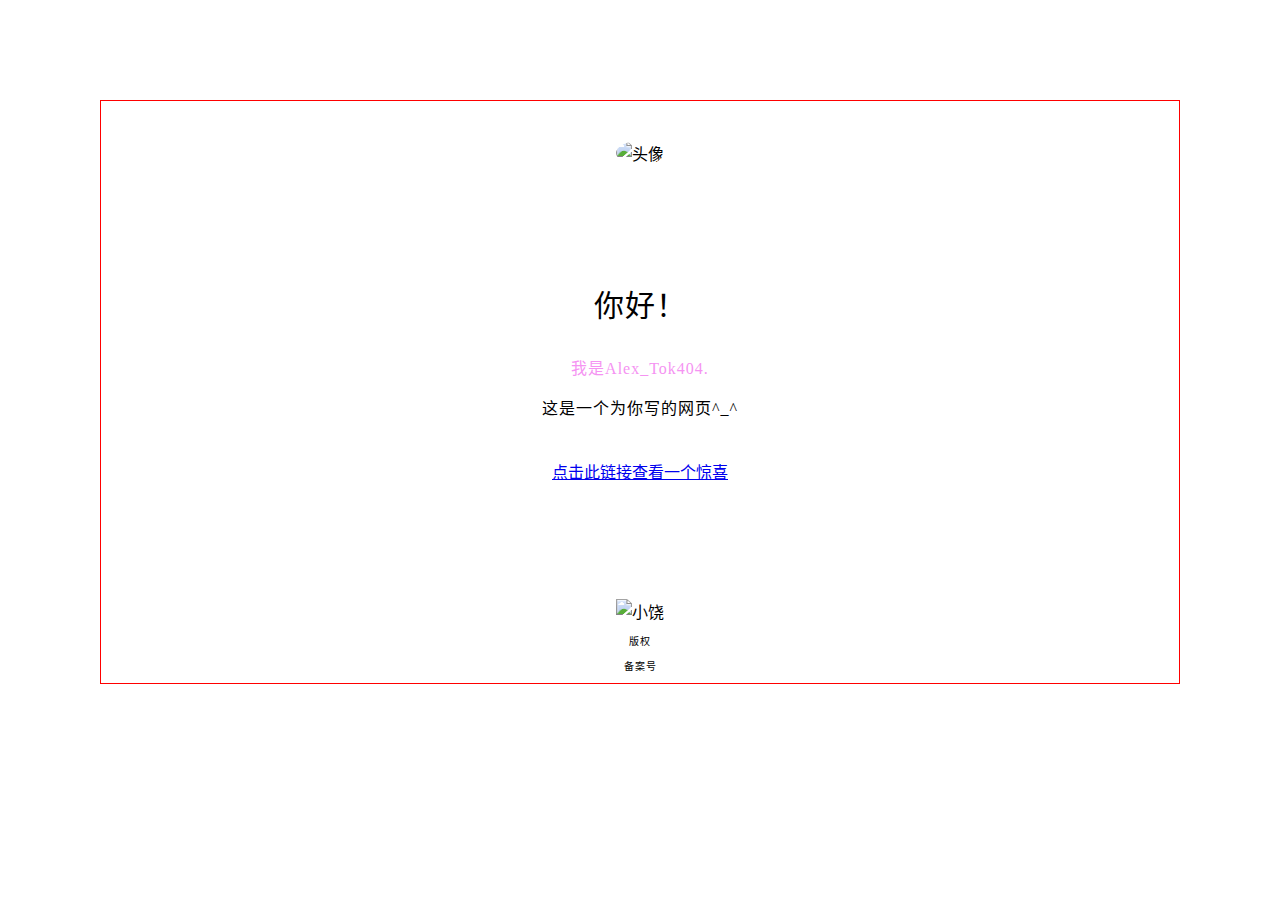
==== love.html @ 1b983809 "Add files via upload" ====
<!DOCTYPE html>
<html lang="zh-CN">
<head>
    <meta charset="UTF-8">
    <meta http-equiv="X-UA-Compatible" content="IE=edge">
    <meta name="viewport" content="width=device-width, initial-scale=1.0">
    <title>Introduce</title>
    <style>
        ul.likes {
            list-style-type:circle;
            width:100px;height:70px; margin:auto;
        }
        

        .ys{
            font-size:30px;
        }

        .hezi {
            width:100px; height:50px;margin:40px;
            background-color:red;
        }

        .rigth-content-bottom{
        display: flex;
        flex-direction: row;
        flex-wrap: wrap;
        justify-content: space-around;
        margin: 2px;
        margin-top: 16px;
        overflow: scroll;
        height: 840px;
        }
        
    </style>
</head>
<body style = "
        margin:100px; 
        border:1px solid red;
        background-image:url('image/20220327091122_78e56.jpg') ;
        background-color:white;
        ">
    <div  style = "
        text-align:center;
        height:100px;
        margin:40px;
    ">
        <img src = 'image/Elaina.png' alt = 头像 width = 100px height = 100px 
       style = "border-radius:50%;">
    </div>    
    <div style = "
        text-align:center;
        letter-spacing:1px;
    ">
        <p class = 'ys'>你好！</p>
        <p style = "color:rgb(245, 147, 242)">我是Alex_Tok404.</p>
        <p>这是一个为你写的网页^_^</p>
    </div>
    <div style = "
    text-align:center;
    height:100px;
    margin: 40px
    ">
        <a href = "https://alextok404.github.io/Learning/first%20web.html">点击此链接查看一个惊喜</a>
    </div>
    <div style = "
        display:flex;
    ">
    </div>
    <div  style = ' text-align:center;'>
        <!-- 图片 -->
        <img src = 'image/小饶.jpg' alt = '小饶' width = 768px height = 1024px>
    </div>
    <diblan style = "
        text-align:center;
        letter-spacing:1px;
        font-size:10px;
    ">
        <p>版权</p>
        <p>备案号</p>
    </diblan>
</body>
</html>
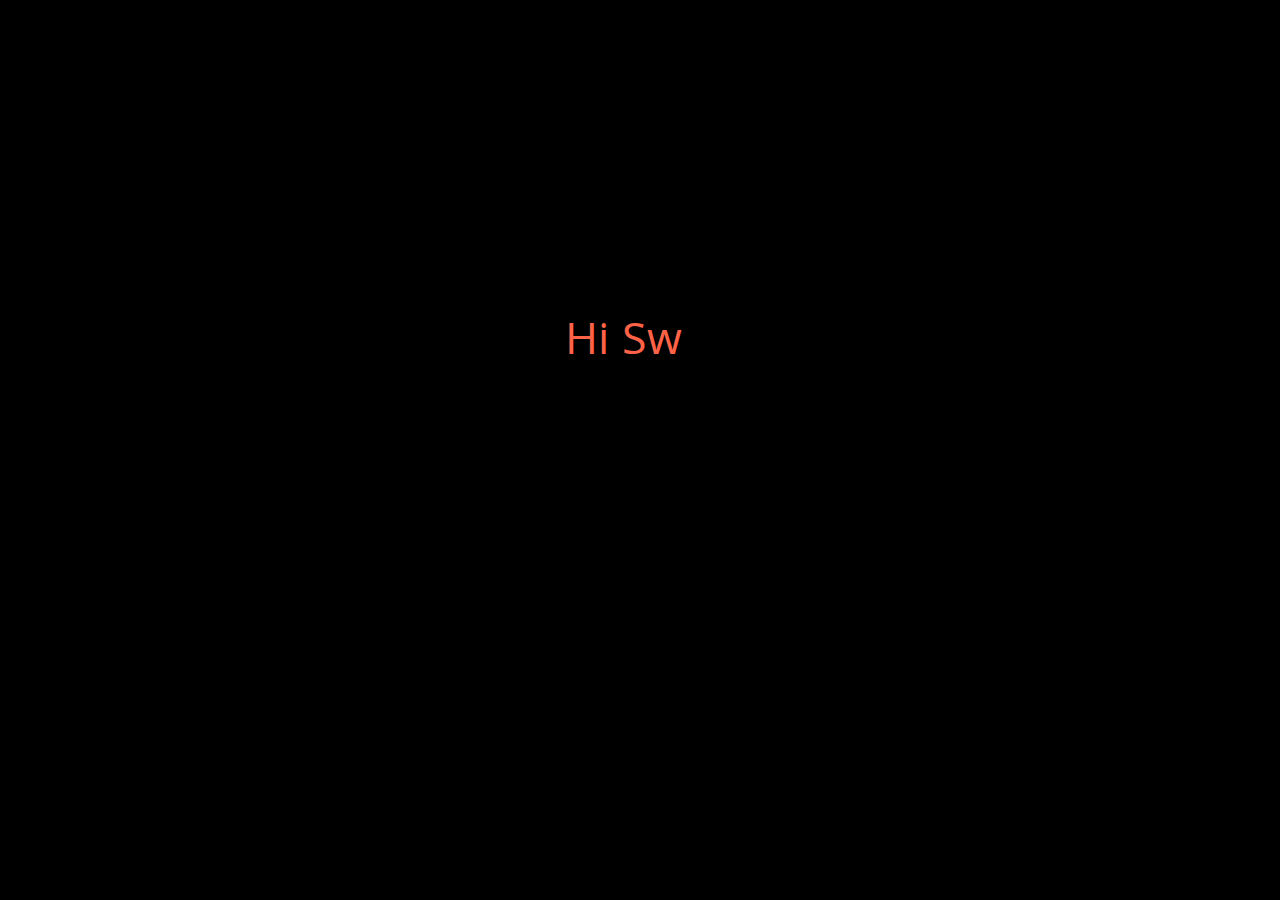
==== commit 5f958561: "Add files via upload" ====
--- a/love.html
+++ b/love.html
@@ -1,83 +1,22 @@
-<!DOCTYPE html>
-<html lang="zh-CN">
-<head>
-    <meta charset="UTF-8">
-    <meta http-equiv="X-UA-Compatible" content="IE=edge">
-    <meta name="viewport" content="width=device-width, initial-scale=1.0">
-    <title>Introduce</title>
-    <style>
-        ul.likes {
-            list-style-type:circle;
-            width:100px;height:70px; margin:auto;
-        }
-        
-
-        .ys{
-            font-size:30px;
-        }
-
-        .hezi {
-            width:100px; height:50px;margin:40px;
-            background-color:red;
-        }
-
-        .rigth-content-bottom{
-        display: flex;
-        flex-direction: row;
-        flex-wrap: wrap;
-        justify-content: space-around;
-        margin: 2px;
-        margin-top: 16px;
-        overflow: scroll;
-        height: 840px;
-        }
-        
-    </style>
-</head>
-<body style = "
-        margin:100px; 
-        border:1px solid red;
-        background-image:url('image/20220327091122_78e56.jpg') ;
-        background-color:white;
-        ">
-    <div  style = "
-        text-align:center;
-        height:100px;
-        margin:40px;
-    ">
-        <img src = 'image/Elaina.png' alt = 头像 width = 100px height = 100px 
-       style = "border-radius:50%;">
-    </div>    
-    <div style = "
-        text-align:center;
-        letter-spacing:1px;
-    ">
-        <p class = 'ys'>你好！</p>
-        <p style = "color:rgb(245, 147, 242)">我是Alex_Tok404.</p>
-        <p>这是一个为你写的网页^_^</p>
-    </div>
-    <div style = "
-    text-align:center;
-    height:100px;
-    margin: 40px
-    ">
-        <a href = "https://alextok404.github.io/Learning/first%20web.html">点击此链接查看一个惊喜</a>
-    </div>
-    <div style = "
-        display:flex;
-    ">
-    </div>
-    <div  style = ' text-align:center;'>
-        <!-- 图片 -->
-        <img src = 'image/小饶.jpg' alt = '小饶' width = 768px height = 1024px>
-    </div>
-    <diblan style = "
-        text-align:center;
-        letter-spacing:1px;
-        font-size:10px;
-    ">
-        <p>版权</p>
-        <p>备案号</p>
-    </diblan>
-</body>
-</html>
+<!DOCTYPE html>
+<html lang="en">
+
+<head>
+    <meta charset="UTF-8">
+    <meta name="viewport" content="width=device-width, initial-scale=1.0">
+    <meta name="keywords" content="鱼C工作室|免费编程视频教学|Python教学|Web开发教学|全栈开发教学|C语言教学|汇编教学|Win32开发|加密与解密|Linux教学">
+    <meta name="description" content="鱼C工作室为大家提供最有趣的编程视频教学。">
+    <meta name="author" content="鱼C工作室">
+    <title>❤</title>
+    <link rel="stylesheet" href="css/fishc.css">
+</head>
+
+<body>
+    <div class='console-container'><span id='text'></span>
+        <div class='console-underscore' id='console'>&#95;</div>
+    </div>
+
+    <script src="js/fishc.js"></script>
+</body>
+
+</html>--- a/css/fishc.css
+++ b/css/fishc.css
@@ -0,0 +1,28 @@
+@import url(https://fonts.googleapis.com/css?family=Khula:700);
+body {
+  background: #000;
+}
+.hidden {
+  opacity: 0;
+}
+.console-container {
+  font-family: Khula;
+  font-size: 3em;
+  text-align: center;
+  height: 66%;
+  width: 100%;
+  display: block;
+  position: absolute;
+  color: white;
+  top: 0;
+  bottom: 0;
+  left: 0;
+  right: 0;
+  margin-top: auto;
+}
+.console-underscore {
+  display: inline-block;
+  position: relative;
+  top: -0.34em;
+  left: 10px;
+}
